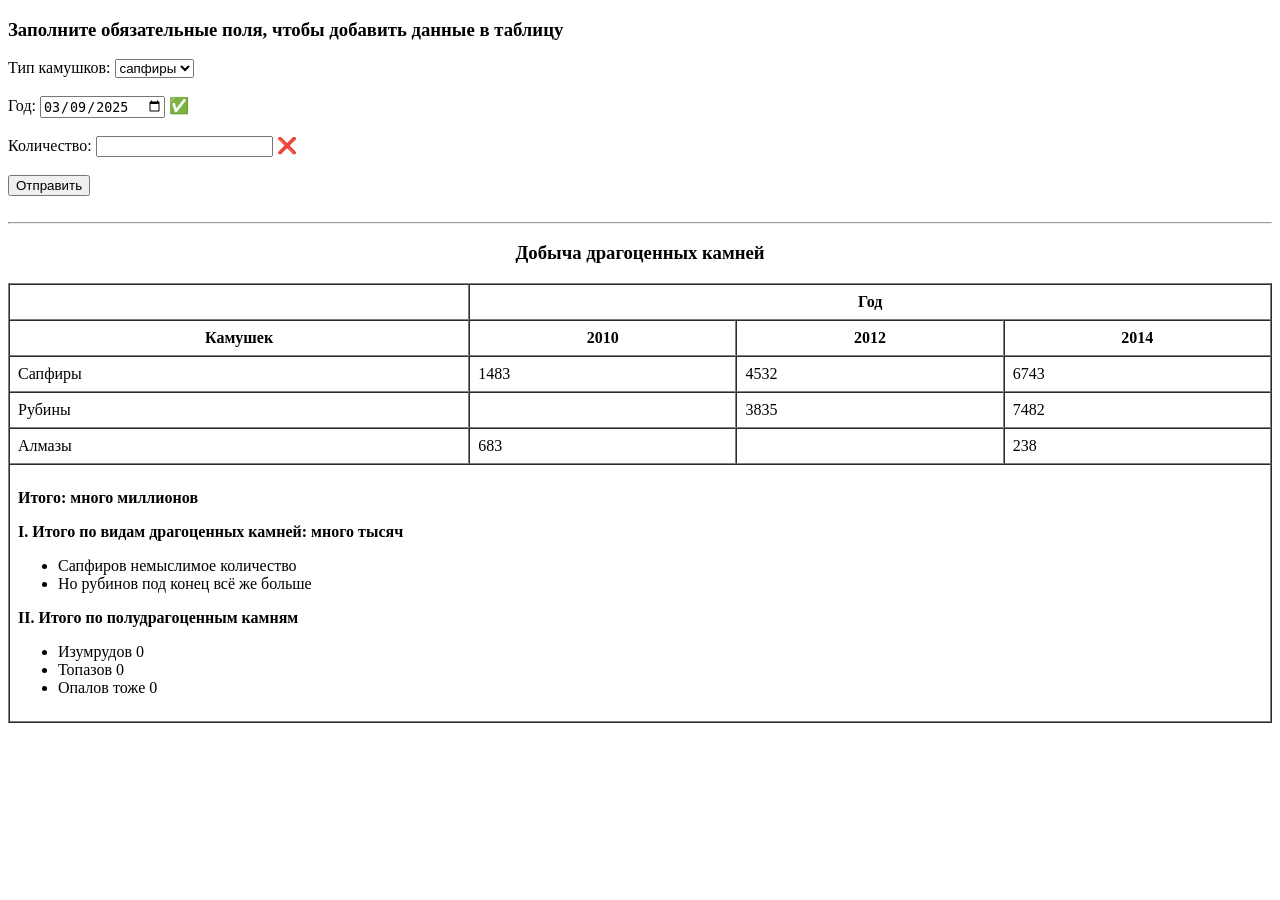
==== lab-1.2/index.html @ 41573951 "labs" ====
<!DOCTYPE html>
<html>
<head>
    <meta charset="UTF-8">
    <title>Лабораторная работа</title>
</head>
<body>

    <h3>Заполните обязательные поля, чтобы добавить данные в таблицу</h3>

    <form>
        Тип камушков:
        <select>
            <option>сапфиры</option>
            <option>рубины</option>
            <option>алмазы</option>
        </select>
        <br><br>

        Год:
        <input type="date" value="2025-03-09">
        <span>✅</span>
        <br><br>

        Количество:
        <input type="text">
        <span>❌</span>
        <br><br>

        <button>Отправить</button>
    </form>

    <br>
    <hr>

    <h3 align="center">Добыча драгоценных камней</h3>

    <table border="1" cellpadding="8" cellspacing="0" width="100%">
        <tr>
            <th></th>
            <th colspan="3">Год</th>
        </tr>
        <tr>
            <th>Камушек</th>
            <th>2010</th>
            <th>2012</th>
            <th>2014</th>
        </tr>
        <tr>
            <td>Сапфиры</td>
            <td>1483</td>
            <td>4532</td>
            <td>6743</td>
        </tr>
        <tr>
            <td>Рубины</td>
            <td></td>
            <td>3835</td>
            <td>7482</td>
        </tr>
        <tr>
            <td>Алмазы</td>
            <td>683</td>
            <td></td>
            <td>238</td>
        </tr>
        <tr>
            <td colspan="4">
                <p><strong>Итого: много миллионов</strong></p>
                <p><strong>I. Итого по видам драгоценных камней: много тысяч</strong></p>
                <ul>
                    <li>Сапфиров немыслимое количество</li>
                    <li>Но рубинов под конец всё же больше</li>
                </ul>
                <p><strong>II. Итого по полудрагоценным камням</strong></p>
                <ul>
                    <li>Изумрудов 0</li>
                    <li>Топазов 0</li>
                    <li>Опалов тоже 0</li>
                </ul>
            </td>
        </tr>
    </table>

</body>
</html>
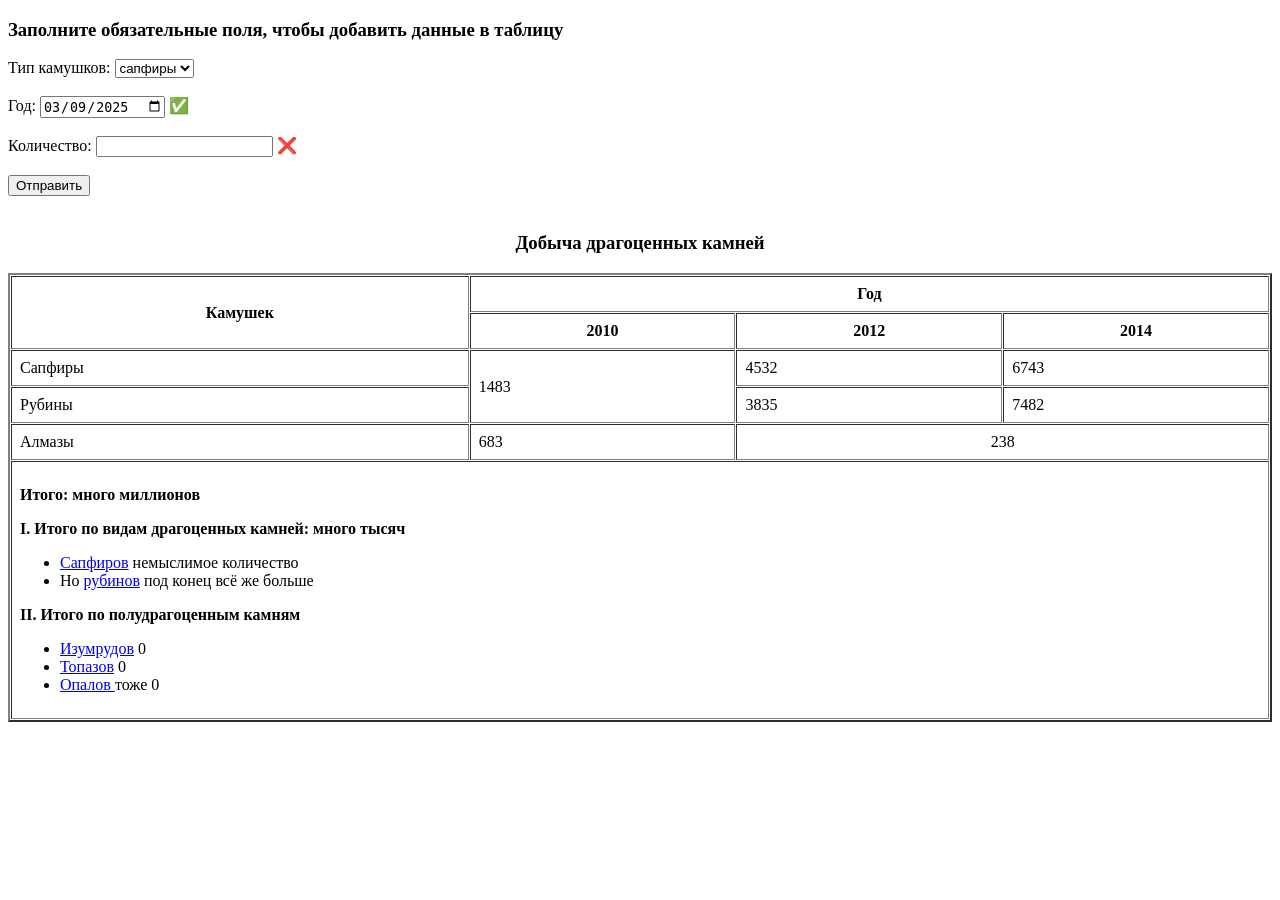
==== commit 10e02675: "fix" ====
--- a/lab-1.2/index.html
+++ b/lab-1.2/index.html
@@ -31,52 +31,50 @@
     </form>
 
     <br>
-    <hr>
 
     <h3 align="center">Добыча драгоценных камней</h3>
 
-    <table border="1" cellpadding="8" cellspacing="0" width="100%">
+    <table border="2" cellpadding="8" cellspacing="1" width="100%">
         <tr>
-            <th></th>
+            <th rowspan="2">Камушек</th>
             <th colspan="3">Год</th>
         </tr>
         <tr>
-            <th>Камушек</th>
+            
             <th>2010</th>
             <th>2012</th>
             <th>2014</th>
         </tr>
         <tr>
             <td>Сапфиры</td>
-            <td>1483</td>
+            <td rowspan="2">1483</td>
             <td>4532</td>
             <td>6743</td>
         </tr>
         <tr>
             <td>Рубины</td>
-            <td></td>
             <td>3835</td>
             <td>7482</td>
         </tr>
         <tr>
             <td>Алмазы</td>
             <td>683</td>
-            <td></td>
-            <td>238</td>
+            <td colspan="2"  align="center">238</td>
+
         </tr>
         <tr>
             <td colspan="4">
                 <p><strong>Итого: много миллионов</strong></p>
                 <p><strong>I. Итого по видам драгоценных камней: много тысяч</strong></p>
                 <ul>
-                    <li>Сапфиров немыслимое количество</li>
-                    <li>Но рубинов под конец всё же больше</li>
+                    <li><a href="https://github.com/Ta4erOK/WEB-APPS">Сапфиров</a> немыслимое количество</li>
+                    <li>Но <a href="https://github.com/Ta4erOK/WEB-APPS">рубинов</a> под конец всё же больше</li>
                 </ul>
                 <p><strong>II. Итого по полудрагоценным камням</strong></p>
                 <ul>
-                    <li>Изумрудов 0</li>
-                    <li>Топазов 0</li>
-                    <li>Опалов тоже 0</li>
+                    <li><a href="https://github.com/Ta4erOK/WEB-APPS">Изумрудов</a> 0</li>
+                    <li><a href="https://github.com/Ta4erOK/WEB-APPS">Топазов</a> 0</li>
+                    <li><a href="https://github.com/Ta4erOK/WEB-APPS">Опалов </a>тоже 0</li>
                 </ul>
             </td>
         </tr>
